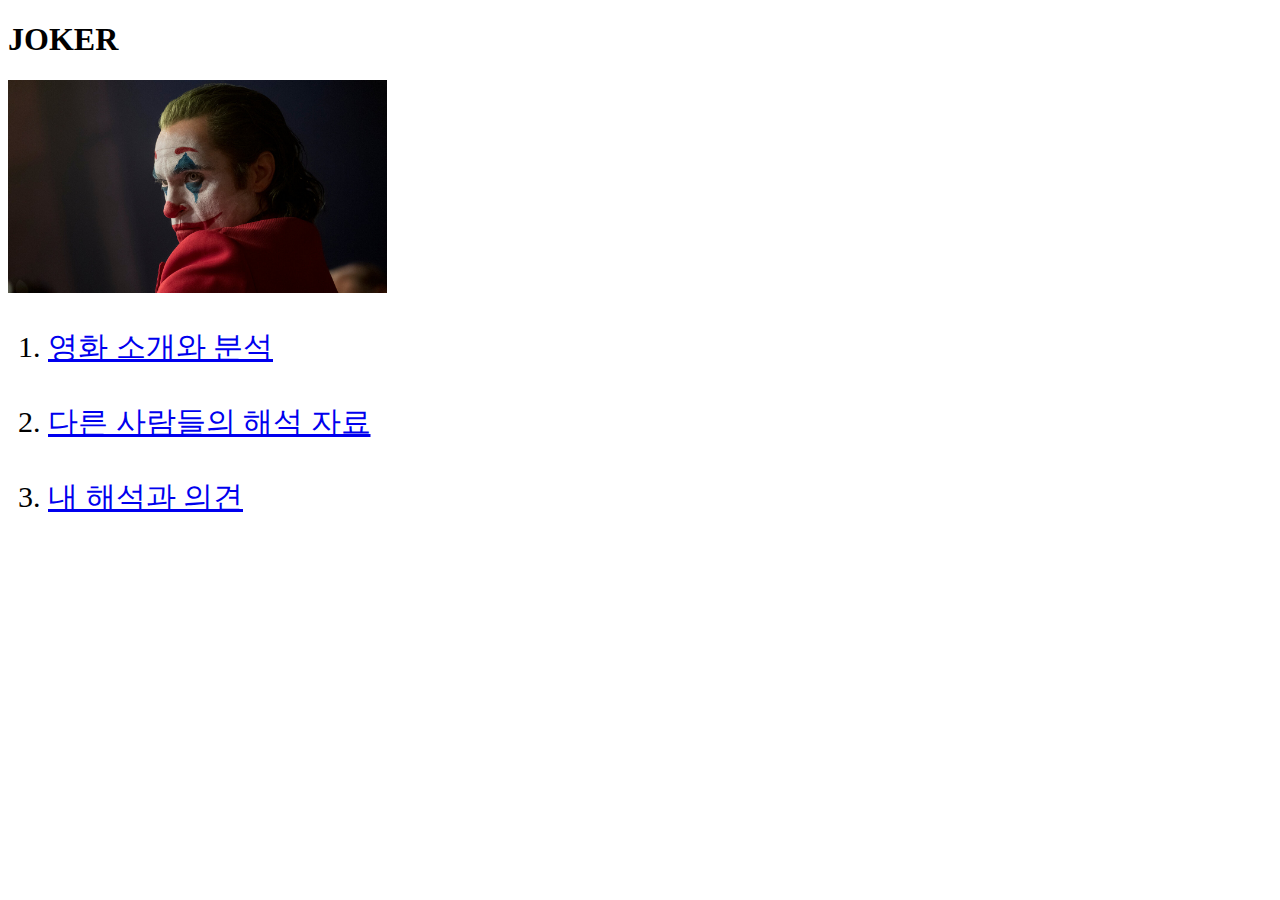
==== index.html @ b184a7e2 "완성" ====
<!DOCTYPE html>
<html>
    <head>
        <title>joker review</title>
        <meta charset="utf-8">
    </head>
    <body>
        <h1>JOKER</h1>
        <img src="joker.jpg" width="30%">
        <ol style="font-size: 30px">
            <li><a href="영화소개.html">영화 소개와 분석</a></li><br>
            <li><a href="다른사람 해석자료.html">다른 사람들의 해석 자료</a></li><br>
            <li><a href="내 해석.html">내 해석과 의견</a></li>
        </ol>
    </body>
</html>
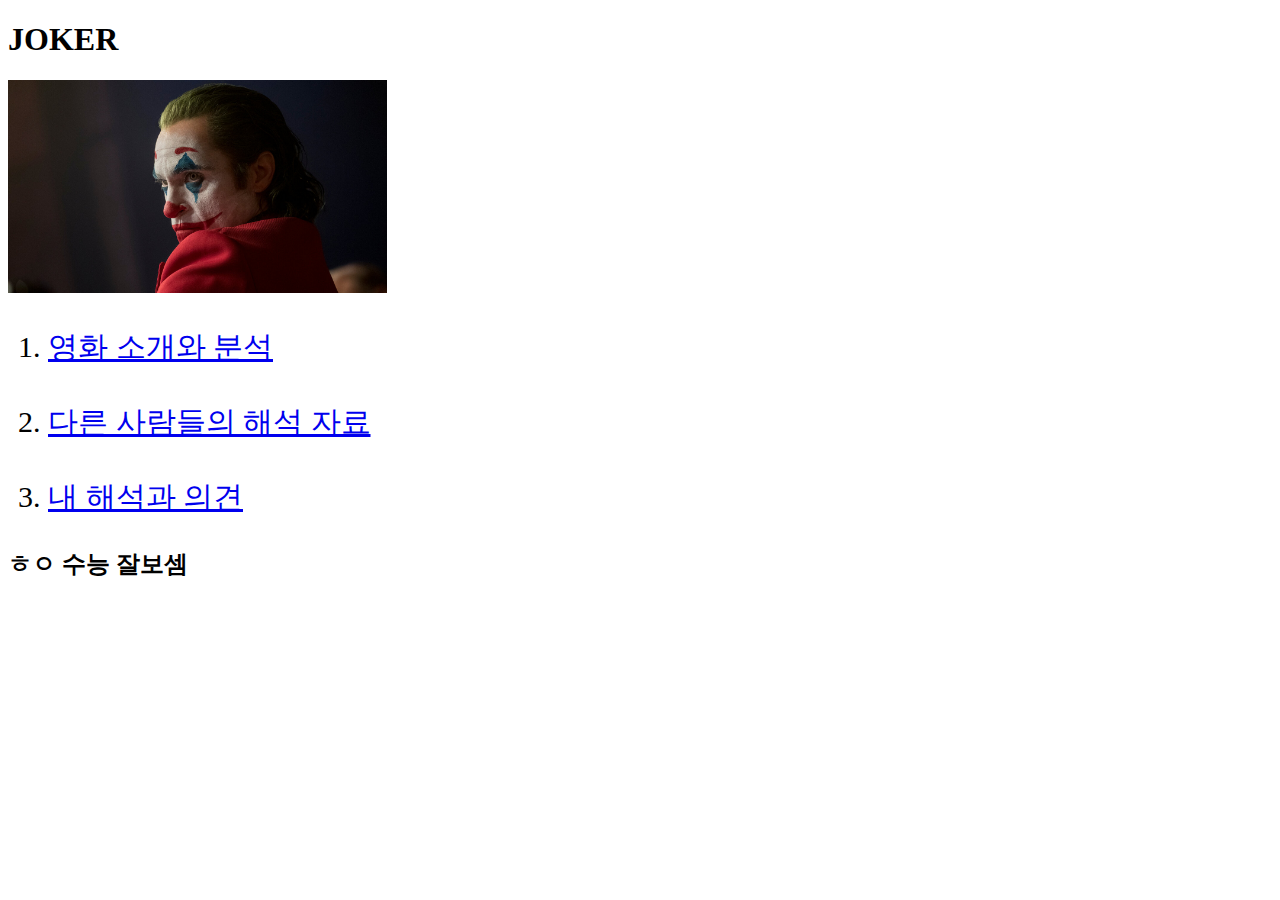
==== commit 84006e1a: "Add files via upload" ====
--- a/index.html
+++ b/index.html
@@ -12,5 +12,7 @@
             <li><a href="다른사람 해석자료.html">다른 사람들의 해석 자료</a></li><br>
             <li><a href="내 해석.html">내 해석과 의견</a></li>
         </ol>
+
+        <h2> ㅎㅇ 수능 잘보셈 </h2>
     </body>
 </html>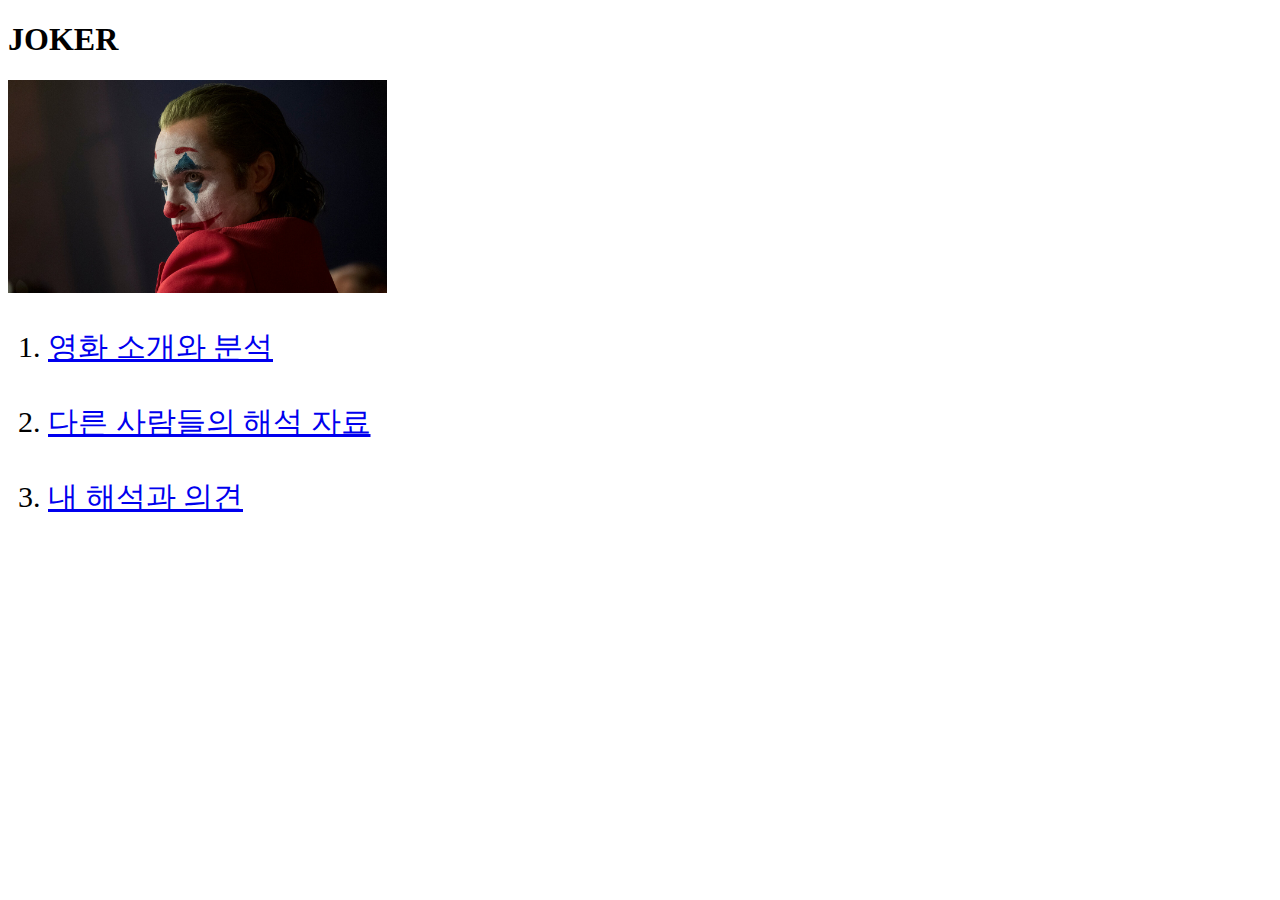
==== commit 7e19b305: "Add files via upload" ====
--- a/index.html
+++ b/index.html
@@ -12,7 +12,5 @@
             <li><a href="다른사람 해석자료.html">다른 사람들의 해석 자료</a></li><br>
             <li><a href="내 해석.html">내 해석과 의견</a></li>
         </ol>
-
-        <h2> ㅎㅇ 수능 잘보셈 </h2>
     </body>
 </html>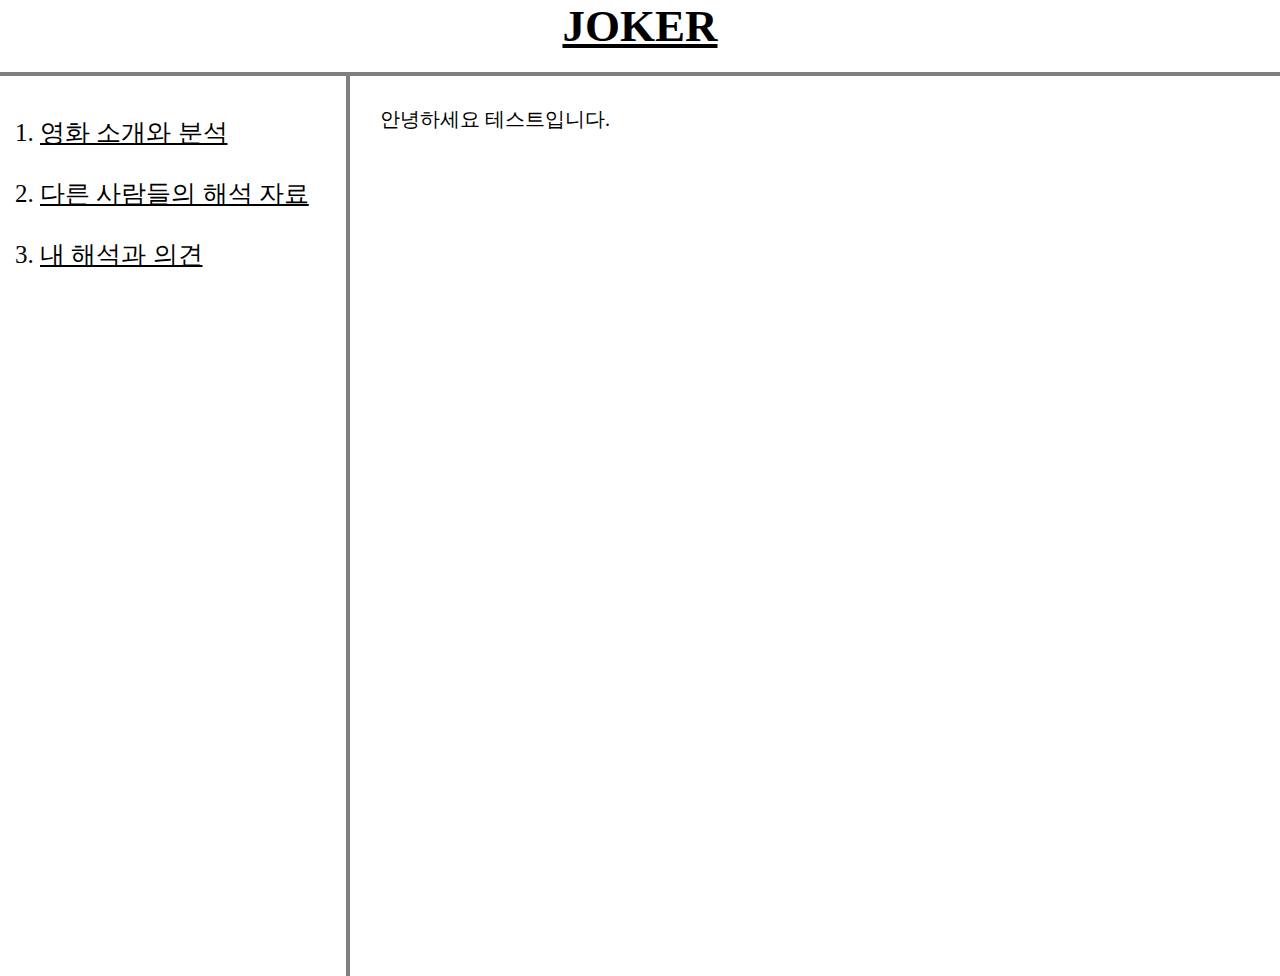
==== commit e4e5c330: "Add files via upload" ====
--- a/index.html
+++ b/index.html
@@ -3,14 +3,21 @@
     <head>
         <title>joker review</title>
         <meta charset="utf-8">
+        <link rel="stylesheet" href="style.css">
     </head>
     <body>
-        <h1>JOKER</h1>
-        <img src="joker.jpg" width="30%">
-        <ol style="font-size: 30px">
-            <li><a href="영화소개.html">영화 소개와 분석</a></li><br>
-            <li><a href="다른사람 해석자료.html">다른 사람들의 해석 자료</a></li><br>
-            <li><a href="내 해석.html">내 해석과 의견</a></li>
-        </ol>
+        <h1><a href="index.html">JOKER</a></h1>
+        <div id="grid">
+            <div class="right">
+                <ol>
+                    <li><a href="영화소개.html">영화 소개와 분석</a></li><br>
+                    <li><a href="다른사람 해석자료.html">다른 사람들의 해석 자료</a></li><br>
+                    <li><a href="내 해석.html">내 해석과 의견</a></li>
+                </ol>
+            </div>
+            <div id="article">
+                안녕하세요 테스트입니다.
+            </div>
+        </div>
     </body>
 </html>--- a/style.css
+++ b/style.css
@@ -0,0 +1,45 @@
+#grid {
+    display: grid;
+    grid-template-columns: 350px 1fr;
+    height: 100vh
+}
+#article {
+    padding:30px;
+    font-size:20px;
+
+}
+body {
+    margin: 0px;
+}
+a {
+    color: black;
+}
+h1 {
+    border-bottom: 4px solid gray;
+    padding-bottom: 20px;
+    margin-bottom: 40px;
+    text-align: center;
+    font-size: 45px;
+    margin: 0px;
+}
+#grid ol {
+    font-size: 25px;
+    width: 300px;
+    margin: 0px;
+    padding: 40px;
+}
+#grid .right {
+    border-right: 4px solid gray;
+    height:100vh;
+}
+
+@media (max-width: 800px) {
+    #grid {
+        display: block;
+        height: auto;
+    }
+    #grid .right {
+        border-right:none;
+        height: auto;
+    }
+}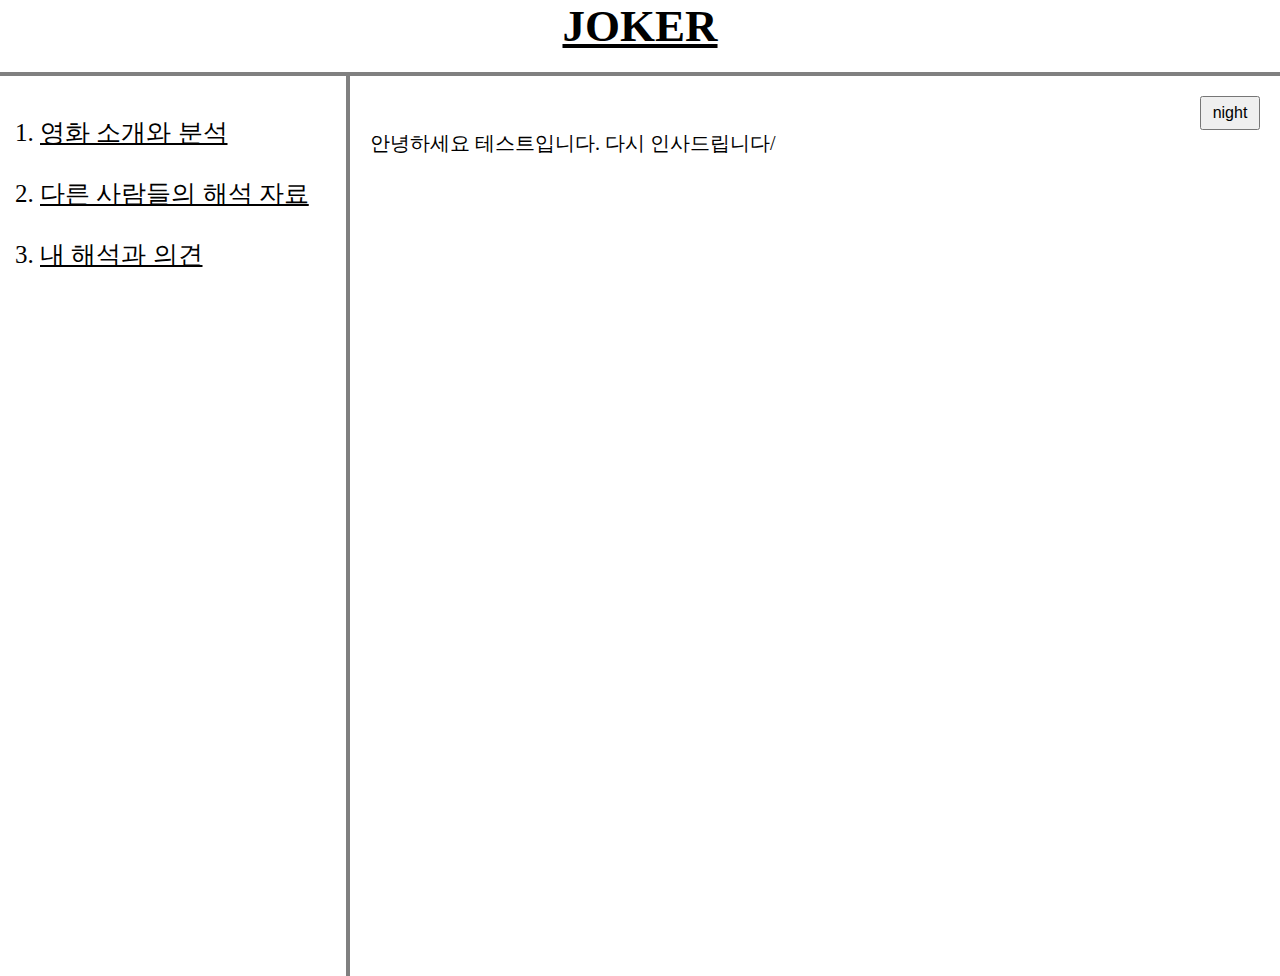
==== commit 90bc0616: "Add files via upload" ====
--- a/index.html
+++ b/index.html
@@ -7,6 +7,7 @@
     </head>
     <body>
         <h1><a href="index.html">JOKER</a></h1>
+        
         <div id="grid">
             <div class="right">
                 <ol>
@@ -15,8 +16,30 @@
                     <li><a href="내 해석.html">내 해석과 의견</a></li>
                 </ol>
             </div>
+            
             <div id="article">
+                <input type="button" class="night-mode-btn" value="night" onclick="
+                    var target= document.querySelector('body');
+                    var links = document.querySelectorAll('a');
+                    if(this.value =='night') {
+                        target.style.backgroundColor='black';
+                        target.style.color='white';
+                        this.value='white';
+                        links.forEach(function(link) {
+                            link.style.color='powderblue';
+                        })
+
+                    } else {
+                        target.style.backgroundColor='white';
+                        target.style.color='black';
+                        this.value='night';
+                        links.forEach(function(link) {
+                            link.style.color='black';
+                        })
+                    }
+                ">
                 안녕하세요 테스트입니다.
+                다시 인사드립니다/
             </div>
         </div>
     </body>
--- a/style.css
+++ b/style.css
@@ -4,15 +4,18 @@
     height: 100vh
 }
 #article {
-    padding:30px;
+    padding:20px;
     font-size:20px;
 
 }
+h2 {
+    margin:0px;
+}
+a {
+    color: inherit;
+}
 body {
     margin: 0px;
-}
-a {
-    color: black;
 }
 h1 {
     border-bottom: 4px solid gray;
@@ -42,4 +45,12 @@
         border-right:none;
         height: auto;
     }
+}
+.night-mode-btn {
+    display: block;
+    margin-left: auto;
+    width: 60px;
+    padding: 6px;
+    font-size: 16px;
+    cursor: pointer;
 }